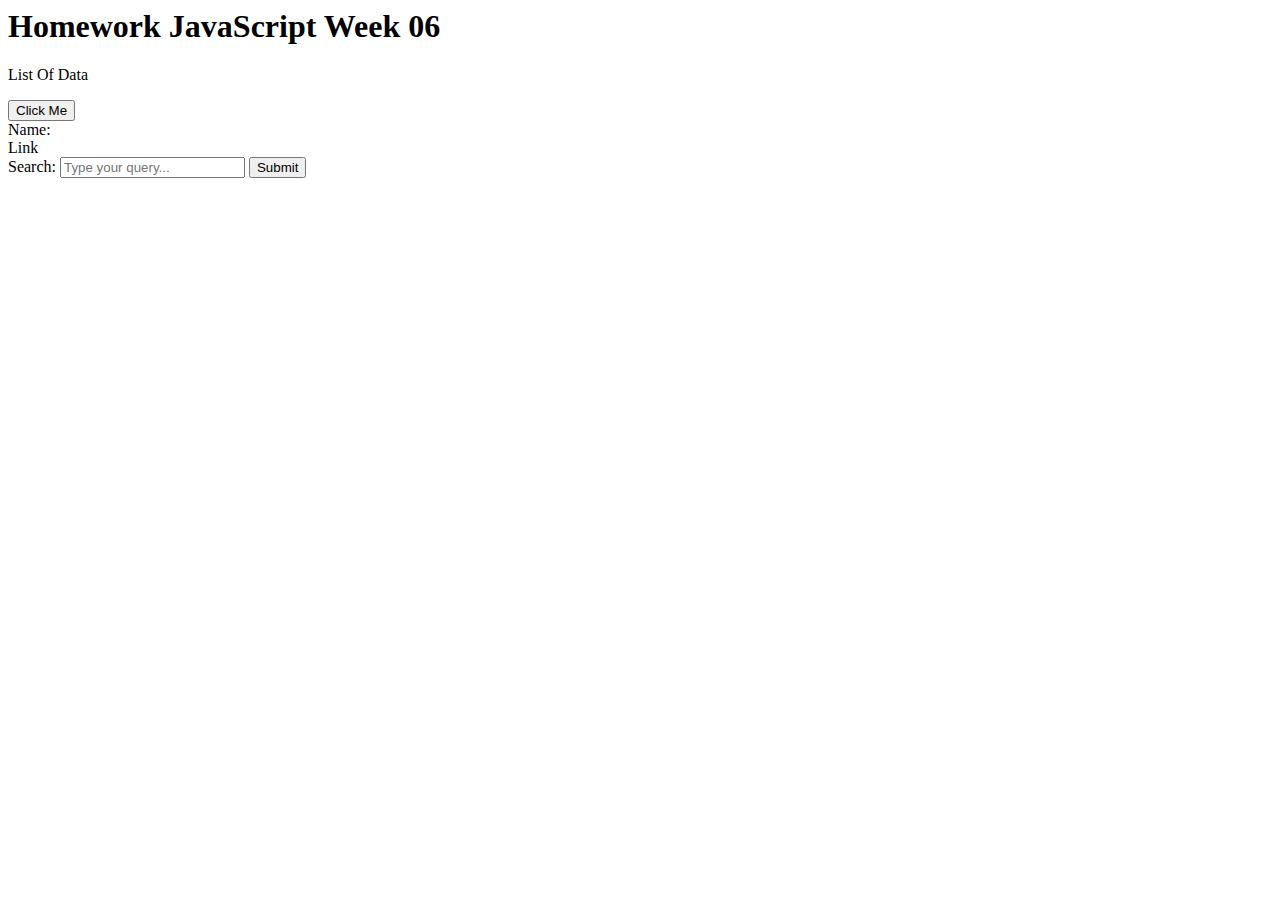
==== JS2Week06/index.html @ 09f0ade8 "Index Updated" ====
<html lang="en">
<head>
    <meta charset="UTF-8">
    <meta name="viewport" content="width=device-width, initial-scale=1.0">
    <meta http-equiv="X-UA-Compatible" content="ie=edge">
    <link rel="stylesheet" type="text/css" href="main.css">
    <title>Hack You Future, JavaScript Week 06 Homework</title>
</head>
<body>
    <div id="mainWrapper">
        <h1>Homework JavaScript Week 06</h1>
        
        <p>List Of Data</p>
        <button id ="btn"> Click Me</button>

        <div id="exc">Name:</div>

        <div id ="apilink">Link </div>
      </div>


    <form id="searchForm">
            <label>
                Search:
                <input type="text" name="searchString" placeholder="Type your query...">
            </label>
            <input type="submit" name="Submit">
        </form>
    
    <div id=search></div>

<script src="apiscript.js"></script> 
</body>
</html>
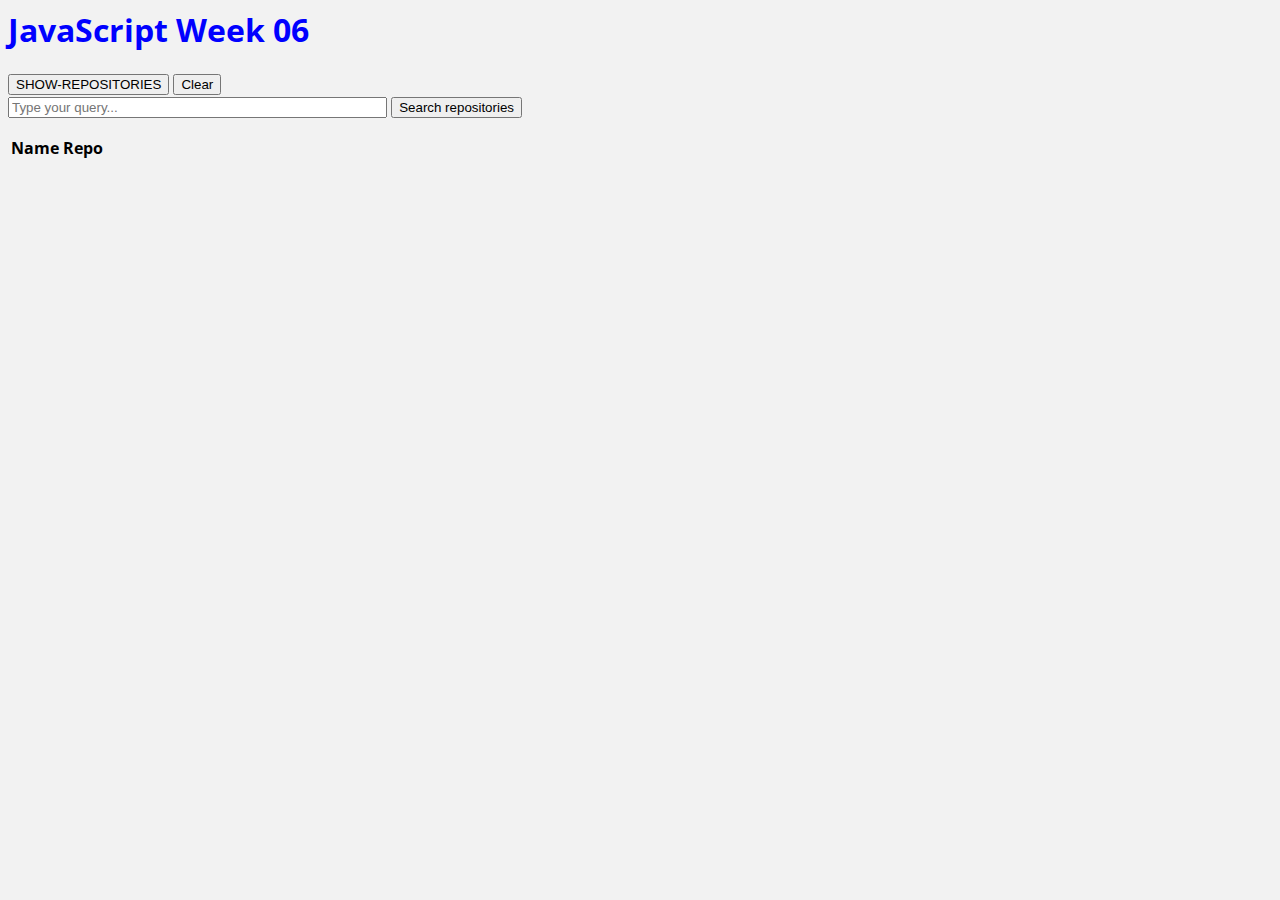
==== commit 2cc66a21: "Updated- partial" ====
--- a/JS2Week06/index.html
+++ b/JS2Week06/index.html
@@ -1,34 +1,32 @@
-<html lang="en">
-<head>
-    <meta charset="UTF-8">
-    <meta name="viewport" content="width=device-width, initial-scale=1.0">
-    <meta http-equiv="X-UA-Compatible" content="ie=edge">
-    <link rel="stylesheet" type="text/css" href="main.css">
-    <title>Hack You Future, JavaScript Week 06 Homework</title>
-</head>
-<body>
-    <div id="mainWrapper">
-        <h1>Homework JavaScript Week 06</h1>
-        
-        <p>List Of Data</p>
-        <button id ="btn"> Click Me</button>
-
-        <div id="exc">Name:</div>
-
-        <div id ="apilink">Link </div>
-      </div>
-
-
-    <form id="searchForm">
-            <label>
-                Search:
-                <input type="text" name="searchString" placeholder="Type your query...">
-            </label>
-            <input type="submit" name="Submit">
-        </form>
-    
-    <div id=search></div>
-
-<script src="apiscript.js"></script> 
-</body>
+<html lang="en">
+   <head>
+      <meta charset="UTF-8">
+      <meta name="viewport" content="width=device-width, initial-scale=1.0">
+      <meta http-equiv="X-UA-Compatible" content="ie=edge">
+      <link rel="stylesheet" type="text/css" href="main.css">
+      <title>Hack You Future, JavaScript Week 06 Homework</title>
+   </head>
+   <body>
+      <div id="mainWrapper">
+         <h1>JavaScript Week 06</h1>
+         <button id ="btn"> SHOW-REPOSITORIES</button>
+         <button id ="clear"> Clear</button>
+         <div id = repo> </div>
+         <form id="searchForm">
+            <input type="text" name="searchIteam" class="search" placeholder="Type your query...">
+            <button id="search-btn" class="btn">Search repositories</button>
+         </form>
+         <table id='list'>
+            <thead>
+               <tr>
+                  <th>Name</th>
+                  <th>Repo</th>
+               </tr>
+            </thead>
+            <tbody>
+            </tbody>
+         </table>
+      </div>
+      <script src="apiscript.js"></script> 
+   </body>
 </html>--- a/JS2Week06/main.css
+++ b/JS2Week06/main.css
@@ -0,0 +1,54 @@
+@import url(https://fonts.googleapis.com/css?family=Open+Sans);
+
+body{
+  background: #f2f2f2;
+  font-family: 'Open Sans', sans-serif;
+}
+
+.search {
+  width: 30%;
+  position: center;
+}
+h1 {
+
+    position: center;
+    color: blue;
+
+}
+.searchTerm {
+  float: left;
+  width: 100%;
+  border: 3px solid #00B4CC;
+  padding: 5px;
+  height: 20px;
+  border-radius: 5px;
+  outline: none;
+  color: #9DBFAF;
+}
+
+.searchTerm:focus{
+  color: #00B4CC;
+}
+
+.searchButton {
+  position: center;  
+  right: -50px;
+  width: 40px;
+  height: 36px;
+  border: 1px solid #00B4CC;
+  background: #00B4CC;
+  text-align: center;
+  color: #fff;
+  border-radius: 5px;
+  cursor: pointer;
+  font-size: 20px;
+}
+
+/*Resize the wrap to see the search bar change!*/
+.wrap{
+  width: 30%;
+  position: absolute;
+  top: 50%;
+  left: 50%;
+  transform: translate(-50%, -50%);
+}